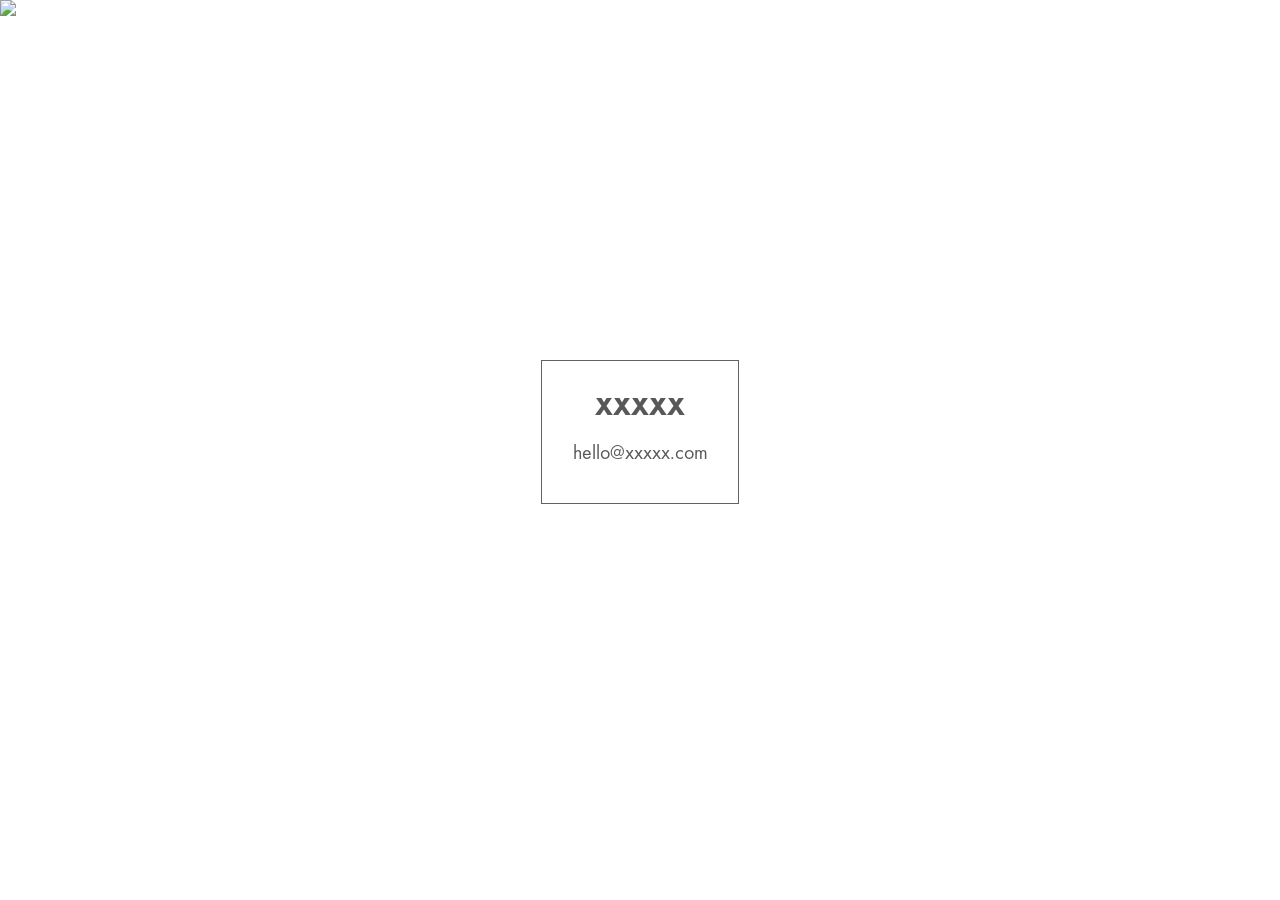
==== index.html @ 241d38e5 "Site updated: 2019-07-03 05:03:59" ====
<!DOCTYPE html><html><head><meta name="generator" content="Hexo 3.9.0"><meta charset="utf-8"><meta name="X-UA-Compatible" content="IE=edge"><meta name="viewport" content="width=device-width, initial-scale=1"><meta name="robots" content="noindex, nofollow"><link rel="icon" href="/favicon.ico"><title>...</title><meta name="description" content="A Blog Powered By Hexo"><script src="./assets/js/jquery-3.1.1.min.js"></script><script src="./assets/js/bootstrap.js"></script><link rel="stylesheet" href="./assets/css/style.css"><link rel="stylesheet" href="./assets/css/fonts.css"><link rel="stylesheet" href="./assets/css/bootstrap.css"><link rel="stylesheet" href="./assets/css/home.css"><link rel="stylesheet" href="./assets/css/vdonate.css"></head><body><header id="header"><div class="intro-logo" id="intrologo" style="background-position:center; background-repeat:no-repeat; background-image: url(); background-size: auto 100%;"><section class="awSlider"><div class="carousel slide carousel-fade" data-ride="carousel"><div class="carousel-inner"><div class="item active"><img id="carousel-img0" src="https://hellotblog.files.wordpress.com/2019/06/sample-bg-01-800.jpg"></div></div></div></section><div class="homelogo" id="homelogo" style="background: rgba(255,255,255,1);"><div class="homelogoback" style="border: 1px solid #404040;"><h1>XXXXX</h1><h3>hello@xxxxx.com</h3></div></div></div></header><script src="./assets/js/background.js"></script><script src="./assets/js/homelogo.js"></script><script src="./assets/js/awslider.js"></script></body></html>
---- assets/css/style.css ----
body {
  width: 100%;
}
body:before,
body:after {
  content: "";
  display: table;
}
body:after {
  clear: both;
}
html,
body,
div,
span,
applet,
object,
iframe,
h1,
h2,
h3,
h4,
h5,
h6,
p,
blockquote,
pre,
a,
abbr,
acronym,
address,
big,
cite,
code,
del,
dfn,
em,
img,
ins,
kbd,
q,
s,
samp,
small,
strike,
strong,
sub,
sup,
tt,
var,
dl,
dt,
dd,
ol,
ul,
li,
fieldset,
form,
label,
legend,
table,
caption,
tbody,
tfoot,
thead,
tr,
th,
td {
  margin: 0;
  padding: 0;
  border: 0;
  outline: 0;
  font-weight: inherit;
  font-style: inherit;
  font-family: inherit;
  font-size: 100%;
  vertical-align: baseline;
}
body {
  line-height: 1;
  color: #000;
  background: #fff;
}
ol,
ul {
  list-style: none;
}
table {
  border-collapse: separate;
  border-spacing: 0;
  vertical-align: middle;
}
caption,
th,
td {
  text-align: left;
  font-weight: normal;
  vertical-align: middle;
}
a img {
  border: none;
}
input,
button {
  margin: 0;
  padding: 0;
}
input::-moz-focus-inner,
button::-moz-focus-inner {
  border: 0;
  padding: 0;
}
@font-face {
  font-family: "微软雅黑";
  font-style: normal;
  font-weight: normal;
  src: url("fonts/fontawesome-webfont-v=.eot#4.0.3");
  src: url("fonts/fontawesome-webfont-.eot#iefix&v=#4.0.3") format("embedded-opentype"), url("fonts/fontawesome-webfont-v=.woff#4.0.3") format("woff"), url("fonts/fontawesome-webfont-v=.ttf#4.0.3") format("truetype"), url("fonts/fontawesome-webfont.svg#fontawesomeregular?v=#4.0.3") format("svg");
}
html,
body,
#container {
  height: 100%;
}
body {
  background: #fff;
  font: 14px Arial, "open sans", "Helvetica Neue", Helvetica Neue, Helvetica, Hiragino Sans GB, Microsoft Yahei, sans-serif;
  -webkit-text-size-adjust: 100%;
  text-rendering: optimizelegibility;
}
::selection {
  background: #414141;
  color: #fff;
}
.MathJax_Display {
  overflow: auto;
  padding: 1em 0;
}
.article-entry h2,
.article-entry h3,
.article-entry h4,
.article-entry h5,
.article-entry h6 {
  color: #414141;
}
#rocket {
  position: fixed;
  right: 50px;
  bottom: 60px;
  display: block;
  visibility: hidden;
  width: 26px;
  height: 48px;
  background: url("images/rocket.png") no-repeat 50% 0;
  opacity: 0;
  -webkit-transition: visibility 0.6s cubic-bezier(0.6, 0.04, 0.98, 0.335), opacity 0.6s cubic-bezier(0.6, 0.04, 0.98, 0.335), -webkit-transform 0.6s cubic-bezier(0.6, 0.04, 0.98, 0.335);
  -moz-transition: visibility 0.6s cubic-bezier(0.6, 0.04, 0.98, 0.335), opacity 0.6s cubic-bezier(0.6, 0.04, 0.98, 0.335), -moz-transform 0.6s cubic-bezier(0.6, 0.04, 0.98, 0.335);
  -webkit-transition: visibility 0.6s cubic-bezier(0.6, 0.04, 0.98, 0.335), opacity 0.6s cubic-bezier(0.6, 0.04, 0.98, 0.335), -webkit-transform 0.6s cubic-bezier(0.6, 0.04, 0.98, 0.335);
  -moz-transition: visibility 0.6s cubic-bezier(0.6, 0.04, 0.98, 0.335), opacity 0.6s cubic-bezier(0.6, 0.04, 0.98, 0.335), -moz-transform 0.6s cubic-bezier(0.6, 0.04, 0.98, 0.335);
  -ms-transition: visibility 0.6s cubic-bezier(0.6, 0.04, 0.98, 0.335), opacity 0.6s cubic-bezier(0.6, 0.04, 0.98, 0.335), -ms-transform 0.6s cubic-bezier(0.6, 0.04, 0.98, 0.335);
  transition: visibility 0.6s cubic-bezier(0.6, 0.04, 0.98, 0.335), opacity 0.6s cubic-bezier(0.6, 0.04, 0.98, 0.335), transform 0.6s cubic-bezier(0.6, 0.04, 0.98, 0.335);
}
@media screen and (max-width: 479px) {
  #rocket {
    right: 12px;
    bottom: 20px;
  }
}
@media screen and (min-width: 480px) and (max-width: 767px) {
  #rocket {
    right: 12px;
    bottom: 20px;
  }
}
#rocket #rocket i {
  display: block;
  margin-top: 48px;
  height: 14px;
  background: url("images/rocket.png") no-repeat 50% -48px;
  opacity: 0.5;
  -webkit-transition: -webkit-transform 0.2s;
  -moz-transition: -moz-transform 0.2s;
  -webkit-transition: -webkit-transform 0.2s;
  -moz-transition: -moz-transform 0.2s;
  -ms-transition: -ms-transform 0.2s;
  transition: transform 0.2s;
  -webkit-transform-origin: 50% 0;
  -moz-transform-origin: 50% 0;
  -webkit-transform-origin: 50% 0;
  -moz-transform-origin: 50% 0;
  -ms-transform-origin: 50% 0;
  transform-origin: 50% 0;
}
#rocket:hover {
  background-position: 50% -62px;
}
#rocket:hover i {
  background-position: 50% 100%;
  -webkit-animation: flaming 0.7s infinite;
  -moz-animation: flaming 0.7s infinite;
  -webkit-animation: flaming 0.7s infinite;
  -moz-animation: flaming 0.7s infinite;
  -ms-animation: flaming 0.7s infinite;
  animation: flaming 0.7s infinite;
}
#rocket.show {
  visibility: visible;
  opacity: 1;
}
#rocket.launch {
  background-position: 50% -62px;
  opacity: 0;
  -webkit-transform: translateY(-500px);
  -moz-transform: translateY(-500px);
  -ms-transform: translateY(-500px);
  -webkit-transform: translateY(-500px);
  -moz-transform: translateY(-500px);
  -ms-transform: translateY(-500px);
  transform: translateY(-500px);
  pointer-events: none;
}
#rocket.launch i {
  background-position: 50% 100%;
  -webkit-transform: scale(1.4, 3.2);
  -moz-transform: scale(1.4, 3.2);
  -webkit-transform: scale(1.4, 3.2);
  -moz-transform: scale(1.4, 3.2);
  -ms-transform: scale(1.4, 3.2);
  transform: scale(1.4, 3.2);
}
#menu-switch {
  display: block;
  position: fixed;
  right: 49px;
  bottom: 20px;
  padding: 0.2em 0 0.2em 0.2em;
  border: 1px solid #ddd;
  border-radius: 3px;
  color: #999;
  opacity: 0.6;
}
@media screen and (max-width: 479px) {
  #menu-switch {
    display: none;
  }
}
@media screen and (min-width: 480px) and (max-width: 767px) {
  #menu-switch {
    display: none;
  }
}
#menu-switch:hover {
  background: #f3f3f3;
  opacity: 1;
}
.toc-hide {
  visibility: hidden !important;
  opacity: 0 !important;
}
.outer {
  max-width: 1040px;
  margin: 0 auto;
  padding: 0 20px;
}
.outer:before,
.outer:after {
  content: "";
  display: table;
}
.outer:after {
  clear: both;
}
.inner {
  display: inline;
  float: left;
  width: 98.0392156862745%;
  margin: 0 0.980392156862745%;
}
.left,
.alignleft {
  float: left;
}
.right,
.alignright {
  float: right;
}
.clear {
  clear: both;
}
#container {
  position: relative;
}
.mobile-nav-on {
  overflow: hidden;
}
#wrap {
  width: 100%;
  top: 0;
  left: 0;
  -webkit-transition: 0.2s ease-out;
  -moz-transition: 0.2s ease-out;
  -ms-transition: 0.2s ease-out;
  transition: 0.2s ease-out;
  z-index: 1;
  background: #fff;
}
.mobile-nav-on #wrap {
  left: 280px;
}
@media screen and (min-width: 768px) {
  #main {
    display: inline;
    float: left;
    width: 73.0392156862745%;
    margin: 0 0.980392156862745%;
  }
}
.article-date,
.article-category-link,
.article-views,
.article-edit,
.archive-year,
.archive-tag,
.archive-category,
.widget-title {
  text-decoration: none;
  text-transform: uppercase;
  letter-spacing: 2px;
  color: #999;
  margin-bottom: 1em;
  margin-left: 5px;
  line-height: 1em;
  font-weight: bold;
}
.article-inner {
  background: #fff;
  border: 1px solid #eef1f8;
  border-radius: 3px;
}
.article-inner-night {
  background: #1d1e1f;
}
.article-entry h1,
.widget h1 {
  font-size: 25px;
}
.article-entry h2,
.widget h2 {
  font-size: 23px;
}
.article-entry h3,
.widget h3 {
  font-size: 20px;
}
.article-entry h4,
.widget h4 {
  font-size: 17px;
}
.article-entry h5,
.widget h5 {
  font-size: 1em;
}
.article-entry h6,
.widget h6 {
  font-size: 1em;
  color: #999;
}
@media screen and (max-width: 479px) {
  .article-entry h1,
  .widget h1 {
    font-size: 22px;
  }
  .article-entry h2,
  .widget h2 {
    font-size: 20px;
  }
  .article-entry h3,
  .widget h3 {
    font-size: 18px;
  }
  .article-entry h4,
  .widget h4 {
    font-size: 16px;
  }
  .article-entry h5,
  .widget h5 {
    font-size: 1em;
  }
  .article-entry h6,
  .widget h6 {
    font-size: 1em;
  }
}
.article-entry hr,
.widget hr {
  border: 1px dashed #eef1f8;
}
.article-entry strong,
.widget strong {
  font-weight: bold;
}
.article-entry em,
.widget em,
.article-entry cite,
.widget cite {
  font-style: italic;
}
.article-entry sup,
.widget sup,
.article-entry sub,
.widget sub {
  font-size: 0.75em;
  line-height: 0;
  position: relative;
  vertical-align: baseline;
}
.article-entry sup,
.widget sup {
  top: -0.5em;
}
.article-entry sub,
.widget sub {
  bottom: -0.2em;
}
.article-entry small,
.widget small {
  font-size: 0.85em;
}
.article-entry acronym,
.widget acronym,
.article-entry abbr,
.widget abbr {
  border-bottom: 1px dotted;
}
.article-entry ul,
.widget ul,
.article-entry ol,
.widget ol,
.article-entry dl,
.widget dl {
  margin: 0 20px;
  line-height: 1.6em;
}
.article-entry ul ul,
.widget ul ul,
.article-entry ol ul,
.widget ol ul,
.article-entry ul ol,
.widget ul ol,
.article-entry ol ol,
.widget ol ol {
  margin-top: 0;
  margin-bottom: 0;
}
.article-entry ul,
.widget ul {
  list-style: circle;
}
.article-entry ol,
.widget ol {
  list-style: decimal;
}
.article-entry dt,
.widget dt {
  font-weight: bold;
}
.navigater-list>a:hover {
  color: #414141;
  border-bottom: 5px solid #414141;
  text-decoration: none;
}
.hr {
  background: #414141;
}
.carousel-fade .carousel-inner .item {
  max-width: 100%;
  max-height: 100%;
  overflow: hidden;
  left: 0;
  opacity: 0;
  -webkit-transition-property: all;
  -moz-transition-property: all;
  -ms-transition-property: all;
  transition-property: all;
  -webkit-transition-duration: 0.6s;
  -moz-transition-duration: 0.6s;
  -ms-transition-duration: 0.6s;
  transition-duration: 0.6s;
  -webkit-transition-timing-function: ease-in;
  -moz-transition-timing-function: ease-in;
  -ms-transition-timing-function: ease-in;
  transition-timing-function: ease-in;
}
.carousel-fade .carousel-inner .item > img {
  left: 0;
  position: relative;
  max-width: 1000000000%;
}
.carousel-fade .carousel-inner .active {
  left: 0;
  opacity: 1;
  -webkit-transition-property: all;
  -moz-transition-property: all;
  -ms-transition-property: all;
  transition-property: all;
  -webkit-transition-duration: 0.6s;
  -moz-transition-duration: 0.6s;
  -ms-transition-duration: 0.6s;
  transition-duration: 0.6s;
  -webkit-transition-timing-function: ease-out;
  -moz-transition-timing-function: ease-out;
  -ms-transition-timing-function: ease-out;
  transition-timing-function: ease-out;
}
.carousel-fade .carousel-inner .active.left,
.carousel-fade .carousel-inner .active.right {
  left: 0;
  opacity: 1;
}
.carousel-fade .carousel-inner .next.left,
.carousel-fade .carousel-inner .prev.right {
  left: 0;
  opacity: 1;
}
.carousel {
  position: absolute;
  max-width: 100%;
  max-height: 100%;
  overflow: hidden;
}
.carousel-inner {
  max-width: 100%;
  max-height: 100%;
  overflow: hidden;
}
.glyphicon-chevron-left:before {
  content: "" !important;
}
.glyphicon-chevron-right:before {
  content: "" !important;
}
@media all and (transform-3d), (-webkit-transform-3d) {
  .carousel-fade .carousel-inner > .item.next,
  .carousel-fade .carousel-inner > .item.active.right {
    left: 0;
    opacity: 0;
    -webkit-transform: translate3d(0, 0, 0);
    -webkit-transform: translate3d(0, 0, 0);
    -moz-transform: translate3d(0, 0, 0);
    -ms-transform: translate3d(0, 0, 0);
    transform: translate3d(0, 0, 0);
  }
  .carousel-fade .carousel-inner > .item.prev,
  .carousel-fade .carousel-inner > .item.active.left {
    left: 0;
    opacity: 0;
    -webkit-transform: translate3d(0, 0, 0);
    -webkit-transform: translate3d(0, 0, 0);
    -moz-transform: translate3d(0, 0, 0);
    -ms-transform: translate3d(0, 0, 0);
    transform: translate3d(0, 0, 0);
  }
  .carousel-fade .carousel-inner > .item.next.left,
  .carousel-fade .carousel-inner > .item.prev.right,
  .carousel-fade .carousel-inner > .item.active {
    left: 0;
    opacity: 1;
    -webkit-transform: translate3d(0, 0, 0);
    -webkit-transform: translate3d(0, 0, 0);
    -moz-transform: translate3d(0, 0, 0);
    -ms-transform: translate3d(0, 0, 0);
    transform: translate3d(0, 0, 0);
  }
}
.navbar-nav>li>a:hover,
.navbar-nav>li>a:focus {
  border-bottom: 5px solid #414141;
  color: #414141 !important;
}
.navbar-inner {
  min-height: 90px;
  -webkit-box-shadow: 0 0 5px rgba(0,0,0,0.1);
  box-shadow: 0 0 5px rgba(0,0,0,0.1);
  border-top: 2px solid #414141;
}
.brand {
  float: left;
  display: block;
  position: absolute;
  z-index: 1500;
  font-size: 20px;
  font-weight: 200;
  color: #555;
  border-style: solid;
  border-color: rgba(24,24,21,0.07);
  border-width: 0 8px 8px 8px;
}
@media screen and (max-width: 479px) {
  .brand {
    display: inline;
    margin-left: -31px;
    left: 50%;
  }
}
.brand p {
  margin: 0;
  padding: 0 20px 0 20px;
  color: #1d1d1b;
  height: 88px;
  line-height: 86px;
  text-transform: capitalize;
  font-family: "华文中宋", serif;
  font-weight: bold;
  font-size: 27px;
  letter-spacing: 0.2px;
}
.brand p:first-letter {
  font-size: 160%;
  background: #000;
  color: #fff;
  padding: 0 0.2em 0 0.2em;
  margin: 0 3px 0 0;
}
#search-form-wrap {
  height: 50px;
}
#search-form-wrap .search-form {
  position: relative;
  height: 100%;
}
#search-form-wrap .search-form .search-form-input {
  padding: 0 30px 0 15px;
  height: 100% !important;
}
#search-form-wrap .search-form .search-form-input::-webkit-search-results-decoration,
#search-form-wrap .search-form .search-form-input::-webkit-search-cancel-button {
  -webkit-appearance: none;
}
#search-form-wrap .search-form .search-form-submit {
  top: 50%;
  right: 10px;
  border: none;
  background: none;
  cursor: pointer;
  margin-top: -12px;
  position: absolute;
  font-family: 'FontAwesome';
}
#search-form-wrap .search-form .search-form-submit:before {
  color: #555;
  content: '\f002';
}
@media screen and (max-width: 479px) {
  #search-form-wrap .search-form .search-form-submit:before {
    color: #fff;
  }
}
#search-form-wrap .search-form .search-form-submit:hover,
#search-form-wrap .search-form .search-form-submit:focus {
  color: #414141;
}
.search-form-input,
.search-form-input.ins-search-input,
.search-form-input.st-ui-search-input,
.search-form-input.st-default-search-input {
  -webkit-appearance: textarea;
  -webkit-appearance: textarea;
  -moz-appearance: textarea;
  appearance: textarea;
  padding: 0;
  width: 45px;
  -webkit-box-shadow: none;
  box-shadow: none;
  color: #444;
  -webkit-transition: 0.2s ease;
  -moz-transition: 0.2s ease;
  -ms-transition: 0.2s ease;
  transition: 0.2s ease;
  -webkit-box-sizing: border-box;
  -moz-box-sizing: border-box;
  box-sizing: border-box;
  height: auto !important;
  line-height: 1.6em;
  outline: none !important;
  background: none !important;
  font: 14px -apple-system, "Arial", BlinkMacSystemFont, "Segoe UI", "Roboto", "Oxygen", "Ubuntu", "Cantarell", "Fira Sans", "Droid Sans", "Helvetica Neue", sans-serif;
  border: 0px;
}
.search-form-input:focus,
.search-form-input.ins-search-input:focus,
.search-form-input.st-ui-search-input:focus,
.search-form-input.st-default-search-input:focus {
  border-color: #0e83cd !important;
}
.search-form-input::-webkit-search-results-decoration,
.search-form-input.ins-search-input::-webkit-search-results-decoration,
.search-form-input.st-ui-search-input::-webkit-search-results-decoration,
.search-form-input.st-default-search-input::-webkit-search-results-decoration,
.search-form-input::-webkit-search-cancel-button,
.search-form-input.ins-search-input::-webkit-search-cancel-button,
.search-form-input.st-ui-search-input::-webkit-search-cancel-button,
.search-form-input.st-default-search-input::-webkit-search-cancel-button {
  -webkit-appearance: none;
}
.article {
  color: #555;
  margin: 50px 0;
  -webkit-transition: width 0.1s;
  -moz-transition: width 0.1s;
  -ms-transition: width 0.1s;
  transition: width 0.1s;
  -moz-transition: width 0.1s;
/* Firefox 4 */
  -webkit-transition: width 0.1s;
/* Safari and Chrome */
  -o-transition: width 0.1s;
/* Opera */
  -webkit-transition-timing-function: ease-out;
  -moz-transition-timing-function: ease-out;
  -ms-transition-timing-function: ease-out;
  transition-timing-function: ease-out;
  -moz-transition-timing-function: ease-out; /* Firefox 4 */
  -webkit-transition-timing-function: ease-out; /* Safari 和 Chrome */
  -o-transition-timing-function: ease-out; /* Opera */
}
@media screen and (max-width: 479px) {
  .article {
    width: 100% !important;
  }
}
@media screen and (min-width: 480px) and (max-width: 767px) {
  .article {
    width: 100% !important;
  }
}
.article-inner {
  overflow: hidden;
  border: 0px solid #eef1f8;
}
.article-inner-night {
  overflow: hidden;
  border: 0px solid #eef1f8;
}
.article-inner h1,
.article-inner h2,
.article-inner h3,
.article-inner h4,
.article-inner h5,
.article-inner h6,
.article-inner .h1,
.article-inner .h2,
.article-inner .h3,
.article-inner .h4,
.article-inner .h5,
.article-inner .h6 {
  font-family: Arial, "Hiragino Sans GB", "Microsoft YaHei Light", "微软雅黑", SimSun, "宋体", Helvetica, Tahoma, "Arial sans-serif";
}
.article-meta {
  text-align: center;
  font-size: 0.9em;
  margin: 1.5em 0 0em 0;
}
.article-meta:before,
.article-meta:after {
  content: "";
  display: table;
}
.article-meta:after {
  clear: both;
}
@media screen and (max-width: 479px) {
  .article-meta {
    font-size: 12px;
  }
}
.article-date {
  text-align: center;
  font-weight: normal;
}
.article-date:before {
  font-family: "FontAwesome";
  content: "\f073";
}
@media screen and (max-width: 479px) {
  .article-date:before {
    display: none;
  }
}
.article-date:hover {
  color: #414141;
}
.article-category {
  text-align: center;
  line-height: 1em;
  color: #ccc;
  margin-left: 8px;
}
.article-category:before {
  content: "\2022";
}
.article-category-link {
  margin: 0 12px 1em;
  font-weight: normal;
}
@media screen and (max-width: 479px) {
  .article-category-link {
    margin: 0 0.5em 1em;
  }
}
.article-category-link:before {
  font-family: "FontAwesome";
  content: "\f07c";
  padding-right: 0.3em;
}
@media screen and (max-width: 479px) {
  .article-category-link:before {
    display: none;
  }
}
.article-category-link:hover {
  color: #414141;
}
.article-views {
  text-align: center;
  font-weight: normal;
}
.article-views:before {
  font-family: "FontAwesome";
  content: "\f06e";
}
@media screen and (max-width: 479px) {
  .article-views:before {
    display: none;
  }
}
.article-views:hover {
  color: #414141;
}
.article-edit {
  text-align: center;
  font-weight: normal;
}
.article-edit:before {
  font-family: "FontAwesome";
  content: "\f044";
}
@media screen and (max-width: 479px) {
  .article-edit:before {
    display: none;
  }
}
.article-edit:hover {
  color: #414141;
}
.article-date,
.article-category-link,
.article-views,
.article-edit,
.archive-year,
.archive-tag,
.archive-category,
.widget-title {
  text-transform: inherit;
  letter-spacing: 1px;
  color: #999;
}
@media screen and (max-width: 479px) {
  .article-date,
  .article-category-link,
  .article-views,
  .article-edit,
  .archive-year,
  .archive-tag,
  .archive-category,
  .widget-title {
    letter-spacing: 0.5px;
  }
}
.article-header {
  text-align: center;
}
.article-header h1 {
  font-size: 25px;
  font-weight: bold;
  font-family: Arial, "Hiragino Sans GB", "Microsoft YaHei Light", "微软雅黑", SimSun, "宋体", Helvetica, Tahoma, "Arial sans-serif";
}
@media screen and (max-width: 479px) {
  .article-header h1 {
    font-weight: normal;
  }
}
.article-header .thumb {
  font-size: 23px;
  margin-top: 20px;
  margin-bottom: 20px;
}
@media screen and (max-width: 479px) {
  .article-header .thumb {
    color: #333;
    font-size: 20px;
    margin-top: 0px;
    margin-bottom: 15px;
  }
}
.article-title {
  text-decoration: none;
  font-weight: bold;
  color: #333;
  line-height: 1em;
  -webkit-transition: color 0.2s;
  -moz-transition: color 0.2s;
  -ms-transition: color 0.2s;
  transition: color 0.2s;
}
a.article-title:hover {
  color: #414141;
  text-decoration: none;
}
.article-entry {
  color: #444;
  margin: 0 20px;
}
.article-entry:before,
.article-entry:after {
  content: "";
  display: table;
}
.article-entry:after {
  clear: both;
}
@media screen and (max-width: 479px) {
  .article-entry {
    margin: 0;
  }
}
.article-entry p,
.article-entry table {
  line-height: 1.6em;
  margin: 1.6em 0;
}
.article-entry h1,
.article-entry h2,
.article-entry h3,
.article-entry h4,
.article-entry h5,
.article-entry h6 {
  font-weight: bold;
}
.article-entry h1,
.article-entry h2,
.article-entry h3,
.article-entry h4,
.article-entry h5,
.article-entry h6 {
  line-height: 1em;
  margin: 0;
  padding: 1em 0 0;
}
.article-entry a {
  color: #0e83cd;
  text-decoration: none;
}
.article-entry a:hover {
  color: #414141;
  text-decoration: none;
}
.article-entry ul,
.article-entry ol,
.article-entry dl {
  margin-top: 1.6em;
  margin-bottom: 1.6em;
}
.article-entry img,
.article-entry video {
  max-width: 100%;
  height: auto;
  display: block;
  margin: auto;
}
.article-entry iframe {
  border: none;
}
.article-entry table {
  width: 100%;
  border-collapse: collapse;
  border-spacing: 0;
}
.article-entry th {
  font-weight: bold;
  border-bottom: 3px solid #eef1f8;
  padding-bottom: 0.5em;
}
.article-entry td {
  border-bottom: 1px solid #eef1f8;
  padding: 10px 0;
}
.article-entry blockquote {
  padding: 0.1px 20px;
  font-family: Arial, "open sans", "Helvetica Neue", Helvetica Neue, Helvetica, Hiragino Sans GB, Microsoft Yahei, sans-serif;
  font-size: 1.1em;
  color: rgba(44,44,44,0.6);
  margin: 1.4em 0px;
  border-left: 2px solid #414141;
  background: rgba(208,211,248,0.15);
}
.article-entry blockquote p {
  font-size: 14px;
  margin: 15px 0;
}
.article-entry blockquote footer {
  font-size: 14px;
  margin: 1.6em 0;
  font-family: -apple-system, "Arial", BlinkMacSystemFont, "Segoe UI", "Roboto", "Oxygen", "Ubuntu", "Cantarell", "Fira Sans", "Droid Sans", "Helvetica Neue", sans-serif;
}
.article-entry blockquote footer cite:before {
  content: "—";
  padding: 0 0.5em;
}
.article-entry .pullquote {
  background: transparent;
  border-left: 0px;
  padding: 10px 25px;
  margin: 18px 0;
  font-style: italic;
  text-align: left;
  width: 45%;
  margin: 0;
}
@media screen and (max-width: 479px) {
  .article-entry .pullquote {
    width: 100%;
  }
}
.article-entry .pullquote p {
  font-family: Georgia, Microsoft JhengHei, "sans serif";
  font-size: 1.2em;
}
.article-entry .pullquote:before {
  float: left;
  font-family: "FontAwesome";
  content: "\f10d";
  margin-left: -0.5em;
}
.article-entry .pullquote:after {
  float: right;
  font-family: "FontAwesome";
  content: "\f10e";
  margin-right: -0.5em;
  margin-top: -1em;
}
.article-entry .pullquote.left {
  margin-left: 0.5em;
  margin-right: 1em;
}
.article-entry .pullquote.right {
  margin-right: 0.5em;
  margin-left: 1em;
}
.article-entry .caption {
  color: #999;
  display: block;
  font-size: 0.8em;
  margin-top: 0.5em;
  position: relative;
  text-align: center;
}
.article-entry .video-container {
  position: relative;
  padding-top: 56.25%;
  height: 0;
  overflow: hidden;
}
.article-entry .video-container iframe,
.article-entry .video-container object,
.article-entry .video-container embed {
  position: absolute;
  top: 0;
  left: 0;
  width: 100%;
  height: 100%;
  margin-top: 0;
}
.article-excerpt-content {
  margin: 1.6em 0;
  line-height: 2em !important;
}
.article-more-link a {
  display: inline-block;
  font-size: 0.9em;
  line-height: 1em;
  padding: 8px 15px;
  border-radius: 15px;
  background: #f9fbfd;
  border: 1px solid #eef1f8;
  color: #414141;
  text-decoration: none;
  -webkit-transition: all 0.2s ease-in-out;
  -webkit-transition: all 0.2s ease-in-out;
  -moz-transition: all 0.2s ease-in-out;
  -ms-transition: all 0.2s ease-in-out;
  transition: all 0.2s ease-in-out;
}
.article-more-link a:hover {
  background: #414141;
  color: #fff;
  text-decoration: none;
}
.article-footer {
  font-size: 0.85em;
  line-height: 1.6em;
  border-top: 1px solid rgba(208,211,248,0.25);
  padding-top: 1.6em;
  margin: 0 20px 20px;
}
.article-footer:before,
.article-footer:after {
  content: "";
  display: table;
}
.article-footer:after {
  clear: both;
}
@media screen and (max-width: 479px) {
  .article-footer {
    margin: 0 0;
  }
}
.article-footer a {
  color: #999;
  text-decoration: none;
}
.article-footer a:hover {
  color: #444;
}
.article-tag-list-item {
  float: left;
  margin-right: 10px;
}
.article-tag-list-link:before {
  font-family: "FontAwesome";
  content: "\f0c6";
  padding-right: 0.3em;
}
.article-comment-link {
  float: right;
}
.article-comment-link:before {
  content: "\f075";
  font-family: FontAwesome;
  padding-right: 8px;
}
.article-share-link {
  cursor: pointer;
  float: right;
  margin-left: 20px;
}
.article-share-link:before {
  content: "\f064";
  font-family: FontAwesome;
  padding-right: 6px;
}
#article-nav {
  position: relative;
}
#article-nav:before,
#article-nav:after {
  content: "";
  display: table;
}
#article-nav:after {
  clear: both;
}
@media screen and (min-width: 768px) {
  #article-nav {
    margin: 50px 0;
  }
  #article-nav:before {
    width: 8px;
    height: 8px;
    position: absolute;
    top: 50%;
    left: 50%;
    margin-top: -4px;
    margin-left: -4px;
    content: "";
    border-radius: 50%;
    background: #eef1f8;
    -webkit-box-shadow: 0 1px 2px #fff;
    box-shadow: 0 1px 2px #fff;
  }
}
.article-nav-link-wrap {
  text-decoration: none;
  color: #999;
  -webkit-box-sizing: border-box;
  -moz-box-sizing: border-box;
  box-sizing: border-box;
  margin-top: 50px;
  text-align: center;
  display: block;
}
.article-nav-link-wrap:hover {
  color: #444;
}
@media screen and (min-width: 768px) {
  .article-nav-link-wrap {
    width: 50%;
    margin-top: 0;
  }
}
@media screen and (min-width: 768px) {
  #article-nav-newer {
    float: left;
    text-align: right;
    padding-right: 20px;
  }
}
@media screen and (min-width: 768px) {
  #article-nav-older {
    float: right;
    text-align: left;
    padding-left: 20px;
  }
}
.article-nav-caption {
  text-transform: uppercase;
  letter-spacing: 2px;
  color: #eef1f8;
  line-height: 1em;
  font-weight: bold;
}
#article-nav-newer .article-nav-caption {
  margin-right: -2px;
}
.article-nav-title {
  font-size: 0.85em;
  line-height: 1.6em;
  margin-top: 0.5em;
}
.article-share-box {
  position: absolute;
  display: none;
  background: #fff;
  -webkit-box-shadow: 1px 2px 10px rgba(0,0,0,0.2);
  box-shadow: 1px 2px 10px rgba(0,0,0,0.2);
  border-radius: 3px;
  margin-left: -145px;
  overflow: hidden;
  z-index: 1;
}
.article-share-box.on {
  display: block;
}
.article-share-input {
  width: 100%;
  background: none;
  -webkit-box-sizing: border-box;
  -moz-box-sizing: border-box;
  box-sizing: border-box;
  font: 14px -apple-system, "Arial", BlinkMacSystemFont, "Segoe UI", "Roboto", "Oxygen", "Ubuntu", "Cantarell", "Fira Sans", "Droid Sans", "Helvetica Neue", sans-serif;
  padding: 0 15px;
  color: #444;
  outline: none;
  border: 1px solid #eef1f8;
  border-radius: 3px 3px 0 0;
  height: 36px;
  line-height: 36px;
}
.article-share-links {
  background: #fff;
}
.article-share-links:before,
.article-share-links:after {
  content: "";
  display: table;
}
.article-share-links:after {
  clear: both;
}
.article-share-twitter,
.article-share-facebook,
.article-share-pinterest,
.article-share-google {
  width: 50px;
  height: 36px;
  display: block;
  float: left;
  position: relative;
  color: #999;
}
.article-share-twitter:before,
.article-share-facebook:before,
.article-share-pinterest:before,
.article-share-google:before {
  font-size: 20px;
  font-family: FontAwesome;
  width: 20px;
  height: 20px;
  position: absolute;
  top: 50%;
  left: 50%;
  margin-top: -10px;
  margin-left: -10px;
  text-align: center;
}
.article-share-twitter:hover,
.article-share-facebook:hover,
.article-share-pinterest:hover,
.article-share-google:hover {
  color: #fff;
}
.article-share-twitter:before {
  content: "\f099";
}
.article-share-twitter:hover {
  background: color-twitter;
}
.article-share-facebook:before {
  content: "\f09a";
}
.article-share-facebook:hover {
  background: color-facebook;
}
.article-share-pinterest:before {
  content: "\f0d2";
}
.article-share-pinterest:hover {
  background: color-pinterest;
}
.article-share-google:before {
  content: "\f0d5";
}
.article-share-google:hover {
  background: color-google;
}
.article-gallery {
  background: transparent;
  position: relative;
}
.article-gallery-photos {
  position: relative;
  overflow: hidden;
  margin: 20px;
}
@media screen and (max-width: 479px) {
  .article-gallery-photos {
    margin: 20px 0;
  }
}
.article-gallery-img {
  display: none;
  max-width: 100%;
}
.article-gallery-img:first-child {
  display: block;
}
.article-gallery-img.loaded {
  position: absolute;
  display: block;
}
.article-gallery-img img {
  display: block;
  max-width: 100%;
  margin: 0 auto;
}
@media screen and (min-width: 768px) {
  #toc-sidebar {
    display: inline;
    float: left;
    width: 23.03921568627451%;
    margin: 0 0.980392156862745%;
    -webkit-transition: all 0.2s;
    -moz-transition: all 0.2s;
    -ms-transition: all 0.2s;
    transition: all 0.2s;
    -moz-transition: all 0.2s;
    -webkit-transition: all 0.2s;
    -o-transition: all 0.2s;
    -webkit-transition-timing-function: linear;
    -moz-transition-timing-function: linear;
    -ms-transition-timing-function: linear;
    transition-timing-function: linear;
    -moz-transition-timing-function: linear;
    -webkit-transition-timing-function: linear;
    -o-transition-timing-function: linear;
    visibility: visible;
    opacity: 1;
  }
}
@media screen and (max-width: 479px) {
  #toc-sidebar {
    display: none;
  }
}
.toc-article {
  position: absolute;
  border-left: rgba(88,88,88,0.1) 1px solid;
  margin: 50px 0;
  padding: 1em 1em 0 1em;
}
.toc-title {
  font-size: 120%;
}
#toc {
  width: inherit;
  line-height: 1em;
  font-size: 0.9em;
  float: left;
  overflow-x: hidden;
  overflow-y: auto;
}
@media screen and (max-width: 479px) {
  #toc {
    display: none;
  }
}
@media screen and (min-width: 480px) and (max-width: 767px) {
  #toc {
    display: none;
  }
}
.toc-fixed {
  position: fixed;
  top: 30px;
  margin-top: 0;
  max-height: auto;
  overflow: hidden;
  z-index: 1;
}
.nav {
  max-height: -webkit-fill-available;
  padding: 0;
  margin: 1em;
  line-height: 1.8em;
}
.nav li a:hover,
.nav list-style-type none a:hover {
  background-color: transparent !important;
}
.nav .active > a {
  color: #414141;
}
.nav-link {
  font-family: 'HanHei SC', 'PingFang SC', 'Helvetica Neue', 'Helvetica', 'Microsoft Yahei Light', 'STHeitiSC-Light', 'Arial', sans-serif;
  color: #777;
  padding: 1px !important;
}
.nav-link:hover {
  color: #414141;
}
.nav-child {
  margin-left: 1em;
}
.post-copyright {
  margin: 2em 0 0;
  padding: 0.5em 1em;
  border-left: 3px solid #ff1700;
  background-color: #f9f9f9;
  list-style: none;
}
.post-copyright li {
  line-height: 30px;
}
#comments {
  padding: 20px;
  margin: 50px 0;
}
#comments a {
  color: #0e83cd;
}
.archives-wrap {
  margin: 50px 0;
}
.archives {
  margin-left: 2em;
}
.archives:before,
.archives:after {
  content: "";
  display: table;
}
.archives:after {
  clear: both;
}
@media screen and (max-width: 479px) {
  .archives {
    margin-left: 0.5em;
  }
}
.archive-year-wrap {
  margin-bottom: 1em;
}
.archive-year-wrap h1 {
  font-size: 1.3em;
}
.archive-year {
  color: #414141;
}
.archive-year:hover {
  color: #414141;
}
.archive-year:before {
  font-family: "FontAwesome";
  content: "\f273";
  margin-right: 0.2em;
}
.archives-tags-wrap {
  margin: 50px 0;
}
.archives-tags-wrap blockquote {
  padding: 1em;
  margin: 4em 0 0 0;
  font-size: 1.2em;
  font-weight: bold;
  color: #33363b;
  text-align: center;
  border-left: 0px solid #414141;
  background: rgba(208,211,248,0.15);
}
.archives-tags-wrap blockquote a {
  color: #33363b;
  margin: 0.2em;
}
.archives-tags-wrap blockquote a:hover {
  color: #414141;
}
.archive-tag {
  text-transform: none;
  color: #414141;
}
.archive-tag:hover {
  color: #414141;
}
.archive-tag:before {
  font-family: "FontAwesome";
  content: "\f02c";
  margin-right: 0.2em;
}
.archives-category-wrap {
  margin: 50px 0;
}
.archives-category-wrap blockquote {
  padding: 1em;
  font-size: 1.1em;
  font-weight: bold;
  line-height: 1.7em;
  color: #414141;
  text-align: left;
  border-left: 0px solid #414141;
  background: rgba(208,211,248,0.15);
}
.archives-category-wrap blockquote a {
  color: #33363b;
  margin: 0.2em;
}
.archives-category-wrap blockquote a:hover {
  color: #414141;
}
.archives-category-wrap blockquote a:before {
  font-family: "FontAwesome";
  content: "\f0da";
  margin-right: 0.5em;
}
.archive-category {
  text-transform: none;
  color: #414141;
}
.archive-category:before {
  font-family: "FontAwesome";
  content: "\f07c";
  margin-right: 0.3em;
}
.archives {
  -webkit-column-gap: 10px;
  -moz-column-gap: 10px;
  column-gap: 10px;
}
@media screen and (min-width: 480px) and (max-width: 767px) {
  .archives {
    -webkit-column-count: 1;
    -moz-column-count: 1;
    column-count: 1;
  }
}
@media screen and (min-width: 768px) {
  .archives {
    -webkit-column-count: 1;
    -moz-column-count: 1;
    column-count: 1;
  }
}
.archive-article {
  -webkit-column-break-inside: avoid;
  page-break-inside: avoid;
  overflow: hidden;
  break-inside: avoid-column;
}
@media screen and (max-width: 479px) {
  .archive-article-header {
    display: grid;
  }
}
@media screen and (max-width: 479px) {
  .archive-article-header h1 {
    font-size: 14px;
  }
}
.archive-article-inner {
  padding: 0px;
  margin-bottom: 0px;
}
.archive-article-title {
  text-decoration: none;
  color: #444;
  -webkit-transition: color 0.2s;
  -moz-transition: color 0.2s;
  -ms-transition: color 0.2s;
  transition: color 0.2s;
  line-height: 1.6em;
  border-left: 1px solid #414141;
  padding-left: 15px;
}
@media screen and (max-width: 479px) {
  .archive-article-title {
    padding-left: 8px;
  }
}
.archive-article-title:hover {
  color: #414141;
}
.archive-article-footer {
  margin-top: 1em;
}
.archive-article-date {
  min-width: 85px;
  float: left;
  color: #c7c7c7;
  text-decoration: none;
  line-height: 1.6em;
  margin-right: 15px;
  display: block;
  font-size: 1.1em;
  font-family: "futura-pt", Helvetica, Arial, "Hiragino Sans GB", "Hiragino Sans GB W3", Microsoft JhengHei, WenQuanYi Micro Hei, "Microsoft YaHei", sans-serif;
}
.archive-article-date:hover {
  color: #414141;
}
#page-nav {
  margin: 50px auto;
  background: #fff;
  border: 1px solid #eef1f8;
  border-radius: 3px;
  text-align: center;
  color: #999;
}
#page-nav:before,
#page-nav:after {
  content: "";
  display: table;
}
#page-nav:after {
  clear: both;
}
#page-nav a,
#page-nav span {
  padding: 10px 20px;
  line-height: 1;
}
#page-nav a {
  color: #999;
  text-decoration: none;
}
#page-nav a:hover {
  background: #414141;
  color: #fff;
}
#page-nav .prev {
  float: left;
}
#page-nav .next {
  float: right;
}
#page-nav .page-number {
  display: inline-block;
}
@media screen and (max-width: 479px) {
  #page-nav .page-number {
    display: none;
  }
}
#page-nav .current {
  color: #444;
  font-weight: bold;
}
#page-nav .space {
  color: #eef1f8;
}
#footer {
  width: 100%;
  background: #f0f0f0;
  text-align: center;
  color: #88888b;
  padding: 30px 0 15px;
  line-height: 22px;
  border-color: #e0e0e0;
  font-size: 0.85em;
}
#footer a {
  text-decoration: none;
}
#footer a:hover {
  color: #414141;
  text-decoration: none;
}
#footer-info {
  line-height: 1.6em;
  font-size: 0.85em;
}
.article-entry pre,
.article-entry .highlight {
  background: #f8f8f8;
  margin: 20px 0px;
  padding: 15px 20px;
  border-style: solid;
  border-color: #eef1f8;
  border-width: 1px 0;
  overflow: auto;
  color: $highlight-foreground;
  font-size: 0.9em;
  line-height: 1em;
}
.article-entry .highlight .gutter pre,
.article-entry .gist .gist-file .gist-data .line-numbers {
  color: #666;
  font-size: 0.9em;
}
figure.highlight::-webkit-scrollbar {
  width: 10px;
  height: 10px;
}
figure.highlight::-webkit-scrollbar-thumb {
/*滚动条里面小方块*/
  border-radius: 5px;
  -webkit-box-shadow: inset 0 0 0px rgba(0,0,0,0.2);
  background: rgba(0,0,0,0.1);
}
figure.highlight::-webkit-scrollbar-track {
/*滚动条里面轨道*/
  -webkit-box-shadow: inset 0 0 0px rgba(0,0,0,0.2);
  border-radius: 0;
  background: rgba(0,0,0,0);
}
.article-entry pre,
.article-entry code {
  font-family: "Source Code Pro", Consolas, Monaco, Menlo, Consolas, monospace;
}
.article-entry code {
  white-space: normal;
  background: rgba(208,211,248,0.2);
  color: #444;
  padding: 0 0.3em;
}
.article-entry pre code {
  background: none;
  text-shadow: none;
  padding: 0;
}
.article-entry .highlight pre {
  border: none;
  margin: 0;
  padding: 0;
}
.article-entry .highlight table {
  margin: 0;
  width: auto;
}
.article-entry .highlight td {
  border: none;
  padding: 0;
}
.article-entry .highlight figcaption {
  font-size: 0.85em;
  color: $highlight-comment;
  line-height: 1em;
  margin-bottom: 1em;
}
.article-entry .highlight figcaption:before,
.article-entry .highlight figcaption:after {
  content: "";
  display: table;
}
.article-entry .highlight figcaption:after {
  clear: both;
}
.article-entry .highlight figcaption a {
  float: right;
}
.article-entry .highlight .gutter {
  -webkit-user-select: none;
  -moz-user-select: none;
  -ms-user-select: none;
  -webkit-user-select: none;
  -moz-user-select: none;
  -ms-user-select: none;
  user-select: none;
}
.article-entry .highlight .gutter pre {
  color: #aaa;
  text-align: right;
  padding-right: 15px;
}
.article-entry .highlight .line {
  height: 1.7em;
  line-height: 1.7em;
}
.article-entry .highlight .line.marked {
  background: $highlight-selection;
}
.article-entry .gist {
  margin: 0 -20px;
  border-style: solid;
  border-color: #eef1f8;
  border-width: 1px 0;
  background: #f8f8f8;
  padding: 15px 20px 15px 0;
}
.article-entry .gist .gist-file {
  border: none;
  font-family: "Source Code Pro", Consolas, Monaco, Menlo, Consolas, monospace;
  margin: 0;
}
.article-entry .gist .gist-file .gist-data {
  background: none;
  border: none;
}
.article-entry .gist .gist-file .gist-data .line-numbers {
  background: none;
  border: none;
  padding: 0 20px 0 0;
}
.article-entry .gist .gist-file .gist-data .line-data {
  padding: 0 !important;
}
.article-entry .gist .gist-file .highlight {
  margin: 0;
  padding: 0;
  border: none;
}
.article-entry .gist .gist-file .gist-meta {
  background: #f8f8f8;
  color: $highlight-comment;
  font: 0.85em -apple-system, "Arial", BlinkMacSystemFont, "Segoe UI", "Roboto", "Oxygen", "Ubuntu", "Cantarell", "Fira Sans", "Droid Sans", "Helvetica Neue", sans-serif;
  text-shadow: 0 0;
  padding: 0;
  margin-top: 1em;
  margin-left: 20px;
}
.article-entry .gist .gist-file .gist-meta a {
  color: #0e83cd;
  font-weight: normal;
}
.article-entry .gist .gist-file .gist-meta a:hover {
  text-decoration: underline;
}
pre .comment,
pre .title {
  color: $highlight-comment;
}
pre .variable,
pre .attribute,
pre .tag,
pre .regexp,
pre .ruby .constant,
pre .xml .tag .title,
pre .xml .pi,
pre .xml .doctype,
pre .html .doctype,
pre .css .id,
pre .css .class,
pre .css .pseudo {
  color: $highlight-red;
}
pre .number,
pre .preprocessor,
pre .built_in,
pre .literal,
pre .params,
pre .constant {
  color: $highlight-orange;
}
pre .class,
pre .ruby .class .title,
pre .css .rules .attribute {
  color: $highlight-green;
}
pre .string,
pre .value,
pre .inheritance,
pre .header,
pre .ruby .symbol,
pre .xml .cdata {
  color: $highlight-green;
}
pre .css .hexcolor {
  color: $highlight-aqua;
}
pre .function,
pre .python .decorator,
pre .python .title,
pre .ruby .function .title,
pre .ruby .title .keyword,
pre .perl .sub,
pre .javascript .title,
pre .coffeescript .title {
  color: $highlight-blue;
}
pre .keyword,
pre .javascript .function {
  color: $highlight-purple;
}
figure.highlight,
.codeblock {
  margin: 10px 0;
  line-height: 1.1em;
  color: #333;
  padding-top: 15px;
  overflow: hidden;
  padding: 15px 0px !important;
  border-width: 0 !important;
}
figure.highlight table,
.codeblock table {
  display: block;
  width: 100%;
}
figure.highlight pre,
.codeblock pre,
figure.highlight .gutter,
.codeblock .gutter,
figure.highlight .code,
.codeblock .code,
figure.highlight .tag,
.codeblock .tag {
  background-color: inherit;
  font-family: Menlo, Consolas, monospace;
  border: none;
  padding: 0;
  margin: 0;
  cursor: text;
}
figure.highlight pre,
.codeblock pre {
  line-height: normal !important;
  padding-right: 0px !important;
}
figure.highlight .gutter,
.codeblock .gutter,
figure.highlight .code,
.codeblock .code {
  vertical-align: top;
}
figure.highlight.plain .gutter,
.codeblock.plain .gutter {
  display: none;
}
figure.highlight figcaption,
.codeblock figcaption {
  font-size: 13px;
  padding: 0 15px 20px;
  margin: 0;
  color: #999;
}
figure.highlight figcaption a,
.codeblock figcaption a {
  float: right;
  color: #01579f;
}
figure.highlight .gutter,
.codeblock .gutter {
  border-right: 1px solid rgba(0,0,0,0.04);
  padding: 0.3em 15px;
  -webkit-user-select: none;
  -moz-user-select: none;
  -ms-user-select: none;
  -webkit-user-select: none;
  -moz-user-select: none;
  -ms-user-select: none;
  user-select: none;
}
figure.highlight .gutter .line,
.codeblock .gutter .line {
  color: #aaa;
}
figure.highlight .code,
.codeblock .code {
  padding: 0.3em 15px 0.3em 1em;
  width: 100%;
}
figure.highlight .code pre,
.codeblock .code pre {
  max-width: auto;
  overflow-x: auto;
  overflow-y: hidden;
}
figure.highlight .line,
.codeblock .line {
  height: 1.5em !important;
  line-height: 1.5em !important;
  font-size: 13px;
}
.gist .line,
.gist .line-number {
  font-family: Menlo, Consolas, monospace;
  font-size: 1em;
  margin: 0 0 5px 0;
}
.highlight .comment {
  color: #969896;
}
.highlight .string {
  color: #183691;
}
.highlight .keyword {
  color: #a71d5d;
}
.highlight.apacheconf .code .common,
.highlight.apacheconf .code .nomarkup,
.highlight.apacheconf .code .attribute,
.highlight.apacheconf .code .variable,
.highlight.apacheconf .code .cbracket,
.highlight.apacheconf .code .keyword {
  color: #0086b3;
}
.highlight.apacheconf .code .sqbracket {
  color: #df5000;
}
.highlight.apacheconf .code .section,
.highlight.apacheconf .code .tag {
  color: #63a35c;
}
.highlight.bash .code .shebang {
  color: #969896;
}
.highlight.bash .code .literal,
.highlight.bash .code .built_in {
  color: #0086b3;
}
.highlight.bash .code .variable {
  color: #333;
}
.highlight.bash .code .title {
  color: #795da3;
}
.highlight.coffeescript .code .title {
  color: #795da3;
}
.highlight.coffeescript .code .literal,
.highlight.coffeescript .code .built_in,
.highlight.coffeescript .code .number {
  color: #0086b3;
}
.highlight.coffeescript .code .reserved,
.highlight.coffeescript .code .attribute {
  color: #1d3e81;
}
.highlight.coffeescript .code .subst,
.highlight.coffeescript .code .regexp,
.highlight.coffeescript .code .attribute {
  color: #df5000;
}
.highlight.cpp .code .preprocessor,
.highlight.c .code .preprocessor {
  color: #df5000;
}
.highlight.cpp .code .meta-keyword,
.highlight.c .code .meta-keyword {
  color: #a71d5d;
}
.highlight.cpp .code .title,
.highlight.c .code .title {
  color: #795da3;
}
.highlight.cpp .code .number,
.highlight.c .code .number,
.highlight.cpp .code .built_in,
.highlight.c .code .built_in {
  color: #0086b3;
}
.highlight.cs .code .preprocessor,
.highlight.cs .code .preprocessor .keyword {
  color: #333;
}
.highlight.cs .code .title {
  color: #795da3;
}
.highlight.cs .code .number,
.highlight.cs .code .built_in {
  color: #0086b3;
}
.highlight.cs .code .xmlDocTag,
.highlight.cs .code .doctag {
  color: #63a35c;
}
.highlight.css .code .at_rule,
.highlight.css .code .important,
.highlight.css .code .meta {
  color: #a71d5d;
}
.highlight.css .code .attribute,
.highlight.css .code .hexcolor,
.highlight.css .code .number,
.highlight.css .code .function {
  color: #0086b3;
}
.highlight.css .code .attr_selector,
.highlight.css .code .value {
  color: #333;
}
.highlight.css .code .id,
.highlight.css .code .class,
.highlight.css .code .pseudo,
.highlight.css .code .selector-pseudo {
  color: #795da3;
}
.highlight.css .code .tag,
.highlight.css .code .selector-tag {
  color: #63a35c;
}
.highlight.diff .code .chunk,
.highlight.diff .code .meta {
  color: #795da3;
  font-weight: bold;
}
.highlight.diff .code .addition {
  color: #55a532;
  background-color: #eaffea;
}
.highlight.diff .code .deletion {
  color: #bd2c00;
  background-color: #ffecec;
}
.highlight.http .code .attribute,
.highlight.http .code .attr {
  color: #183691;
}
.highlight.http .code .literal {
  color: #0086b3;
}
.highlight.http .code .request {
  color: #a71d5d;
}
.highlight.ini .code .title,
.highlight.ini .code .section {
  color: #795da3;
}
.highlight.ini .code .setting,
.highlight.ini .code .attr {
  color: #a71d5d;
}
.highlight.ini .code .value,
.highlight.ini .code .keyword {
  color: #333;
}
.highlight.java .code .title {
  color: #795da3;
}
.highlight.java .code .javadoc {
  color: #969896;
}
.highlight.java .code .meta,
.highlight.java .code .annotation,
.highlight.java .code .javadoctag {
  color: #a71d5d;
}
.highlight.java .code .number {
  color: #0086b3;
}
.highlight.java .code .params {
  color: #1d3e81;
}
.highlight.js .code .built_in,
.highlight.js .code .title {
  color: #795da3;
}
.highlight.js .code .javadoc {
  color: #969896;
}
.highlight.js .code .tag,
.highlight.js .code .javadoctag {
  color: #a71d5d;
}
.highlight.js .code .tag .title {
  color: #333;
}
.highlight.js .code .regexp {
  color: #df5000;
}
.highlight.js .code .literal,
.highlight.js .code .number {
  color: #0086b3;
}
.highlight.json .code .attribute {
  color: #183691;
}
.highlight.json .code .number,
.highlight.json .code .literal {
  color: #0086b3;
}
.highlight.mak .code .constant {
  color: #333;
}
.highlight.mak .code .title {
  color: #795da3;
}
.highlight.mak .code .keyword,
.highlight.mak .code .meta-keyword {
  color: #0086b3;
}
.highlight.md .code .value,
.highlight.md .code .link_label,
.highlight.md .code .strong,
.highlight.md .code .emphasis,
.highlight.md .code .blockquote,
.highlight.md .code .quote,
.highlight.md .code .section {
  color: #183691;
}
.highlight.md .code .link_reference,
.highlight.md .code .symbol,
.highlight.md .code .code {
  color: #0086b3;
}
.highlight.md .code .link_url,
.highlight.md .code .link {
  text-decoration: underline;
}
.highlight.nginx .code .title,
.highlight.nginx .code .attribute {
  color: #a71d5d;
}
.highlight.nginx .code .built_in,
.highlight.nginx .code .literal {
  color: #0086b3;
}
.highlight.nginx .code .regexp {
  color: #183691;
}
.highlight.nginx .code .variable {
  color: #333;
}
.highlight.objectivec .code .preprocessor,
.highlight.objectivec .code .meta {
  color: #a71d5d;
}
.highlight.objectivec .code .preprocessor .title,
.highlight.objectivec .code .meta .title {
  color: #df5000;
}
.highlight.objectivec .code .meta-string {
  color: #183691;
}
.highlight.objectivec .code .title {
  color: #795da3;
}
.highlight.objectivec .code .literal,
.highlight.objectivec .code .number,
.highlight.objectivec .code .built_in {
  color: #0086b3;
}
.highlight.perl .code .sub {
  color: #795da3;
}
.highlight.perl .code .title {
  color: #795da3;
}
.highlight.perl .code .regexp {
  color: #df5000;
}
.highlight.php .code .phpdoc,
.highlight.php .code .doctag {
  color: #a71d5d;
}
.highlight.php .code .regexp {
  color: #df5000;
}
.highlight.php .code .literal,
.highlight.php .code .number {
  color: #0086b3;
}
.highlight.php .code .title {
  color: #795da3;
}
.highlight.python .code .decorator,
.highlight.python .code .title,
.highlight.python .code .meta {
  color: #795da3;
}
.highlight.python .code .number {
  color: #0086b3;
}
.highlight.ruby .code .parent,
.highlight.ruby .code .title {
  color: #795da3;
}
.highlight.ruby .code .prompt,
.highlight.ruby .code .constant,
.highlight.ruby .code .number,
.highlight.ruby .code .subst .keyword,
.highlight.ruby .code .symbol {
  color: #0086b3;
}
.highlight.sql .built_in {
  color: #a71d5d;
}
.highlight.sql .number {
  color: #0086b3;
}
.highlight.xml .tag {
  color: #333;
}
.highlight.xml .value {
  color: #183691;
}
.highlight.xml .attribute,
.highlight.xml .attr {
  color: #795da3;
}
.highlight.xml .title,
.highlight.xml .name {
  color: #63a35c;
}
.highlight.puppet .title {
  color: #795da3;
}
.highlight.puppet .function {
  color: #0086b3;
}
.highlight.puppet .name {
  color: #a71d5d;
}
.highlight.puppet .attr {
  color: #0086b3;
}
.highlight.less .tag,
.highlight.less .at_rule {
  color: #a71d5d;
}
.highlight.less .number,
.highlight.less .hexcolor,
.highlight.less .function,
.highlight.less .attribute {
  color: #0086b3;
}
.highlight.less .built_in {
  color: #df5000;
}
.highlight.less .id,
.highlight.less .pseudo,
.highlight.less .class,
.highlight.less .selector-id,
.highlight.less .selector-class,
.highlight.less .selector-tag {
  color: #795da3;
}
.highlight.scss .tag,
.highlight.scss .at_rule,
.highlight.scss .important {
  color: #a71d5d;
}
.highlight.scss .number,
.highlight.scss .hexcolor,
.highlight.scss .function,
.highlight.scss .attribute {
  color: #0086b3;
}
.highlight.scss .variable {
  color: #333;
}
.highlight.scss .built_in {
  color: #df5000;
}
.highlight.scss .id,
.highlight.scss .pseudo,
.highlight.scss .class,
.highlight.scss .preprocessor,
.highlight.scss .selector-class,
.highlight.scss .selector-id {
  color: #795da3;
}
.highlight.scss .tag,
.highlight.scss .selector-tag {
  color: #63a35c;
}
.highlight.stylus .at_rule {
  color: #a71d5d;
}
.highlight.stylus .tag,
.highlight.stylus .selector-tag {
  color: #63a35c;
}
.highlight.stylus .number,
.highlight.stylus .hexcolor,
.highlight.stylus .attribute,
.highlight.stylus .params {
  color: #0086b3;
}
.highlight.stylus .class,
.highlight.stylus .id,
.highlight.stylus .pseudo,
.highlight.stylus .title,
.highlight.stylus .selector-id,
.highlight.stylus .selector-pseudo,
.highlight.stylus .selector-class {
  color: #795da3;
}
.highlight.go .typename {
  color: #a71d5d;
}
.highlight.go .built_in,
.highlight.go .constant {
  color: #0086b3;
}
.highlight.swift .preprocessor {
  color: #a71d5d;
}
.highlight.swift .title {
  color: #795da3;
}
.highlight.swift .built_in,
.highlight.swift .number,
.highlight.swift .type {
  color: #0086b3;
}
.highlight.yml .line,
.highlight.yml .attr {
  color: #63a35c;
}
.highlight.yml .line,
.highlight.yml .string,
.highlight.yml .type,
.highlight.yml .literal,
.highlight.yml .meta {
  color: #183691;
}
.highlight.yml .number {
  color: #0086b3;
}
@media screen and (max-width: 479px) {
  #mobile-nav {
    position: absolute;
    top: 0;
    left: 0;
    width: 100%;
    height: 100%;
    background: #191919;
    border-right: 1px solid #fff;
  }
}
@media screen and (max-width: 479px) {
  .mobile-nav-link {
    display: block;
    color: #999;
    text-decoration: none;
    padding: 15px 20px;
    font-weight: bold;
  }
  .mobile-nav-link:hover {
    color: #fff;
  }
}
.ins-search {
  display: none;
}
.ins-search.show {
  display: block;
}
.ins-selectable {
  cursor: pointer;
}
.ins-search-mask,
.ins-search-container {
  position: fixed;
}
.ins-search-mask {
  top: 0;
  left: 0;
  width: 100%;
  height: 100%;
  z-index: 100;
  background: rgba(0,0,0,0.5);
}
.ins-input-wrapper {
  position: relative;
}
.ins-search-input {
  width: 100%;
  border: none;
  outline: none;
  font-size: 16px;
  -webkit-box-shadow: none;
  box-shadow: none;
  font-weight: 200;
  border-radius: 0;
  background: #fff;
  line-height: 20px;
  -webkit-box-sizing: border-box;
  -moz-box-sizing: border-box;
  box-sizing: border-box;
  padding: 12px 28px 12px 20px;
  border-bottom: 1px solid #e2e2e2;
  font-family: "Microsoft Yahei Light", "Microsoft Yahei", Helvetica, Arial, sans-serif;
}
.ins-close {
  top: 50%;
  right: 6px;
  width: 20px;
  height: 20px;
  font-size: 16px;
  margin-top: -11px;
  position: absolute;
  text-align: center;
  display: inline-block;
}
.ins-close:hover {
  color: #414141;
}
.ins-search-container {
  left: 50%;
  top: 100px;
  z-index: 101;
  bottom: 100px;
  -webkit-box-sizing: border-box;
  -moz-box-sizing: border-box;
  box-sizing: border-box;
  width: 540px;
  margin-left: -270px;
}
@media screen and (max-width: 559px), screen and (max-height: 479px) {
  .ins-search-container {
    top: 0;
    left: 0;
    margin: 0;
    width: 100%;
    height: 100%;
    background: #f7f7f7;
  }
}
.ins-section-wrapper {
  left: 0;
  right: 0;
  top: 45px;
  bottom: 0;
  overflow-y: auto;
  position: absolute;
}
.ins-section-container {
  position: relative;
  background: #f7f7f7;
}
.ins-section {
  font-size: 14px;
  line-height: 16px;
}
.ins-section .ins-section-header,
.ins-section .ins-search-item {
  padding: 8px 15px;
}
.ins-section .ins-section-header {
  color: #9a9a9a;
  border-bottom: 1px solid #e2e2e2;
}
.ins-section .ins-slug {
  margin-left: 5px;
  color: #9a9a9a;
}
.ins-section .ins-slug:before {
  content: '(';
}
.ins-section .ins-slug:after {
  content: ')';
}
.ins-section .ins-search-item header,
.ins-section .ins-search-item .ins-search-preview {
  overflow: hidden;
  white-space: nowrap;
  text-overflow: ellipsis;
}
.ins-section .ins-search-item header .fa {
  margin-right: 8px;
}
.ins-section .ins-search-item .ins-search-preview {
  height: 15px;
  font-size: 12px;
  color: #9a9a9a;
  margin: 5px 0 0 20px;
}
.ins-section .ins-search-item:hover,
.ins-section .ins-search-item.active {
  color: #fff;
  background: #414141;
}
.ins-section .ins-search-item:hover .ins-slug,
.ins-section .ins-search-item.active .ins-slug,
.ins-section .ins-search-item:hover .ins-search-preview,
.ins-section .ins-search-item.active .ins-search-preview {
  color: #fff;
}
@media screen and (min-width: 768px) {
  #sidebar {
    display: inline;
    float: left;
    width: 23.03921568627451%;
    margin: 0 0.980392156862745%;
  }
}
@media screen and (max-width: 479px) {
  #sidebar {
    display: none;
  }
}
.widget-wrap {
  margin: 50px 0;
}
.widget {
  color: #777;
  background: transparent;
  border: 1px solid rgba(58,61,98,0.1);
  padding: 15px;
  border-radius: 3px;
}
.widget a {
  color: #555;
  text-decoration: none;
}
.widget a:hover {
  color: #414141;
  text-decoration: none;
}
.widget ul ul,
.widget ol ul,
.widget dl ul,
.widget ul ol,
.widget ol ol,
.widget dl ol,
.widget ul dl,
.widget ol dl,
.widget dl dl {
  margin-left: 15px;
  list-style: disc;
}
.widget_athemes_social_icons li {
  float: left;
}
.widget {
  line-height: 1.6em;
  word-wrap: break-word;
  font-size: 0.9em;
}
.widget ul,
.widget ol {
  list-style: none;
  margin: 0;
}
.widget ul ul,
.widget ol ul,
.widget ul ol,
.widget ol ol {
  margin: 0 20px;
}
.widget ul ul,
.widget ol ul {
  list-style: disc;
}
.widget ul ol,
.widget ol ol {
  list-style: decimal;
}
.category-list-count,
.tag-list-count,
.archive-list-count {
  padding-left: 5px;
  color: #999;
  font-size: 0.85em;
}
.category-list-count:before,
.tag-list-count:before,
.archive-list-count:before {
  content: "(";
}
.category-list-count:after,
.tag-list-count:after,
.archive-list-count:after {
  content: ")";
}
.tagcloud a {
  margin-right: 5px;
  display: inline-block;
}
.widget_athemes_social_icons li {
  padding: 0;
  text-align: center;
  border: none;
}
.widget_athemes_social_icons li a [class^="fa"]:before {
  width: 39px;
  margin: 0;
  font-size: 23px;
  line-height: 40px;
}
[class^="ico-"]:before,
[class*=" ico-"]:before,
[class^="fa-"]:before,
[class*=" fa-"]:before {
  font-family: "athemes-glyphs";
  font-family: 'FontAwesome';
  font-style: normal;
  font-weight: normal;
  speak: none;
  display: inline-block;
  text-decoration: inherit;
  width: 1em;
  margin-right: 0.2em;
  text-align: center;
/* opacity: .8; */
  font-variant: normal;
  text-transform: none;
  line-height: 1em;
  margin-left: 0em;
/* font-size: 120%; */
/* text-shadow: 1px 1px 1px rgba(127, 127, 127, 0.3); */
}

/* Localized */
---- assets/css/fonts.css ----
@font-face {
  font-family: futura-pt;
  src: url("./../fonts/FuturaPTBold.otf") format("woff");
  font-weight: 500;
  font-style: normal;
}
@font-face {
  font-family: futura-pt-light;
  src: url("./../fonts/FuturaPTBook.otf") format("woff");
  font-weight: lighter;
  font-style: normal;
}
@font-face {
  font-family: futura-pt-italic;
  src: url("./../fonts/FuturaPTBookOblique.otf") format("woff");
  font-weight: 400;
  font-style: italic;
}
---- assets/css/home.css ----
body{
	width:100%;
	height:100%;
	padding: 0;
	margin: 0;
}

html{
	width:100%;
	height:100%;
}

#header {
	height: 100%;
    overflow: hidden;
}

.section-intro {
	display: table;
	width: 100%;
	height: 100%;
	text-align: center;
	background-color: #ffffff;
}

.section-content {
	padding-top: 20px;
	padding-bottom: 60px;
	background-color: #ffffff;
}

.intro-logo{
	width: 100%;
	height: 100%;
	margin-bottom: -5px;
	-moz-user-select: none;
    -webkit-user-select: none;
    -ms-user-select: none;
    -khtml-user-select: none;
    user-select: none;
    text-align: center;
    overflow: hidden;
}
.intro-navigate{
	width: 100%;
	position: absolute;
	bottom: 0px;
	padding-top: 10px;
    padding-bottom: 10px;
	text-align: center;
	border-bottom: 1px solid #eef1f8;
	background: rgba(255,255,255,.9);
	-moz-user-select: none;
    -webkit-user-select: none;
    -ms-user-select: none;
    -khtml-user-select: none;
    user-select: none;
}
/* .intro-logo:before{
    content: "";
    display: block;
    top: 0;
    right: 0;
    left: 0;
    bottom: 0;
    position: absolute;
    background: #a83279;
    background-repeat: repeat-x;
    background-image: -webkit-linear-gradient(-45deg,#a83279,#d38312);
    background-image: linear-gradient(-45deg,#a83279,#d38312);
    opacity: .7;
    filter: alpha(opacity=70);
} */
.intro-navigate>p{
	text-align: center;
	margin: 0px;
}
.intro-navigate.fixed {
    width: 100%;
    left: 0;
    position: fixed;
    top: 0;
    bottom: inherit;
    z-index: 99;
    background: rgba(255,255,255,.95);
    transition: background 2s;
}
.navigater-list{
	font-family: "Microsoft YaHei","微软雅黑",Arial,simsun,"宋体";
	color:#444444;
	font-weight: 100;
	font-size: 1.2em;
}
.navigater-list>a {
	padding: 25px 20px 25px 20px;
	line-height: 60px;
}
.home-bg{
	width: 100%;
	height: 100%;
	text-align: center;
	position: absolute;
	bottom: 100px;
	background: url(../images/sample.jpg) no-repeat bottom center scroll;
	background-color: #fff;
	-webkit-background-size: cover;
	-moz-background-size: cover;
	background-size: cover;
	-o-background-size: cover;
}

.blur{
    filter: url(blur.svg#blur); /* FireFox, Chrome, Opera */

    -webkit-filter: blur(5px); /* Chrome, Opera */
       -moz-filter: blur(5px);
        -ms-filter: blur(5px);
            filter: blur(5px);

    filter: progid:DXImageTransform.Microsoft.Blur(PixelRadius=5, MakeShadow=false); /* IE6~IE9 */
}

.homelogo{
	max-width: 400px;
	height: auto;
	padding: 10px;
	position: absolute;
	top: 50%;
	left: 50%;
	margin-top: -100px;
	-webkit-background-size: cover;
	-moz-background-size: cover;
	background-size: cover;
	-o-background-size: cover;
	filter:alpha(opacity=90);  -moz-opacity:0.9;  -khtml-opacity: 0.9;  opacity: 0.9;
}
.homelogoback {
	overflow: hidden;
	padding: 20px;
	margin-left: auto;
  margin-right: auto;
	filter:alpha(opacity=90);  -moz-opacity:0.9;  -khtml-opacity: 0.9;  opacity: 0.9;
}
.homelogoback>h1>a {
	color: #000;
	letter-spacing: 9px;
	text-transform: uppercase;
}
.homelogoback .link {
	font-size: 0.9em;
}

.thumb{
	display: block;
    height: auto;
    max-width: 100%;
    padding: 5px;
    margin-bottom: 20px;
    line-height: 1.428571429;
    background-color: #fff;
    border: 1px solid #fff;
    -webkit-transition: all 0.5s ease-in-out;
    transition: all 0.5s ease-in-out;
}
.thumb:hover{
	opacity: 0.95;
}
.image{
	height: 200px;
	width: auto;
	overflow: hidden;
}
.image>img{
	height: 100%;
	width: 100%;
	display: block;
}

#footer {
	width: 100%;
	background: #292b31;
	text-align: center;
	color: #BBB;
	padding: 30px 0 15px;
	line-height: 22px;
}

h1 {
    font-family: "futura-pt",Helvetica,Arial,"Hiragino Sans GB","Hiragino Sans GB W3",Microsoft JhengHei,WenQuanYi Micro Hei,"Microsoft YaHei",sans-serif;
    font-weight: bold;
    font-size: 25px;
    margin: 12px 0;
    left: 4px;
}
h3 {
	font-family: "futura-pt-light", Helvetica, Arial, "Hiragino Sans GB", "Hiragino Sans GB W3", Microsoft JhengHei, WenQuanYi Micro Hei, "Microsoft YaHei", sans-serif;
    font-weight: normal;
    font-size: 20px;
    margin-bottom: 20px;
    left: 3px;
}
#beautifont{
	font-family: Microsoft JhengHei,Roboto,Helvetica,Arial,sans-serif;
}
canvas {
    top: 0;
    left: 0;
    z-index: 0;
    width: 100%;
    height: 100%;
    pointer-events: none;
}
a {
    color: #000;
    text-decoration: none;
    transition: color,background-color .2s ease;
}

footer>.container>.row>p>a {
	color: #ddd;
}
footer>.container>.row>p>a:hover  {
	color: #f33;
}

@media (max-width: 680px) {
	.pagination-lg > li > a, .pagination-lg > li > span {
		padding: 10px 12px;
		font-size: 16px;
	}
	.navigater-list>a {
		padding: 5px;
		line-height: 40px;
	}
	.homelogoback>h1>a {
		font-size: 20px;
		font-weight: bold;
		letter-spacing: 5px;
	}
	.homelogoback>h3 {
		font-size: 16px;
	}
	h1{
		font-size: 1.5em;
	}
	h2{
		font-size: 1.3em;
	}
	h3{
		font-size: 1.2em;
	}
	h4{
		font-size: 1.1em;
	}

}

@media (max-width: 400px) {
	.homelogoback>h1>a {
		font-size: 22px;
		font-weight: bold;
		letter-spacing: 4px;
	}
}
---- assets/css/vdonate.css ----
#donation_div{
	text-align: center;
}

#donation_div a {
	color: #fff;
	font-size: 1.2em;
    text-decoration: none;
}

#donate-modal-container {
	display: none;
	height: 100%;
	width: 100%;
	top: 0;
	left: 0;
	z-index: 999;
	transform: scale(0)
}

#donate-modal-container.active {
	display: table;
	transform: scale(1)
}

#donate-modal-container.active .donate-modal-background {
	background: rgba(0,0,0,.05)
}

#donate-modal-container.active .donate-modal-background .donate-modal {
	animation: blowUpModal .5s cubic-bezier(.165,.84,.44,1) forwards
}

#donate-modal-container .donate-quote {
	padding: 0;
	margin: 0
}

#donate-modal-container .donate-quote-left {
	display: inline-block;
	vertical-align: text-bottom;
	width: 32px;
	height: 32px;
	background: url("https://ooo.0o0.ooo/2017/03/09/58c158afac35c.png")
}

#donate-modal-container .donate-quote-word {
	font-size: 1.2em;
    color: #bbb;
}

#donate-modal-container .donate-quote-right {
	display: inline-block;
	vertical-align: text-bottom;
	width: 32px;
	height: 32px;
	background: url("https://ooo.0o0.ooo/2017/03/09/58c1584d5fd9d.png")
}

#donate-modal-container .donate-tab {
	margin-top: 20px;
	font-size: 0
}

#donate-modal-container .donate-tab a {
	display: inline-block;
	padding: 10px 0;
	width: 120px;
	font-size: 16px;
	text-decoration: none;
	color: #333;
	background-color: #eee;
	transition: all .3s
}

#donate-modal-container .donate-tab .donate-wechat.active {
	background-color: #44b549;
	color: #fff
}

#donate-modal-container .donate-tab .donate-alipay.active {
	background-color: #059AE3;
	color: #fff
}

#donate-modal-container .donate-image {
	display: none;
	max-width: 300px;
	margin: 20px auto
}

#donate-modal-container .donate-image.active {
	display: block
}

#donate-modal-container .donate-modal-background {
	display: table-cell;
	background: transparent;
	text-align: center;
	vertical-align: middle
}

#donate-modal-container .donate-modal-background .donate-modal {
	display: inline-block;
	position: relative;
	box-sizing: border-box;
	background: #fff;
	width: 100%;
	padding: 50px;
	border-radius: 3px;
	font-weight: 300
}

.donate-btn {
	display: inline-block;
	padding: 8px 16px;
	border-radius: 5px;
	background-color: #44b549;
	color: #fff;
	text-decoration: none;
	margin: 20px 0;
	transition: all .3s
}

.donate-btn:hover {
	opacity: .8
}

.donate-btn .donate-qrcode {
	display: inline-block;
	margin-right: 5px;
	vertical-align: -0.2em;
	width: 16px;
	height: 16px;
	background: url("https://ooo.0o0.ooo/2017/03/09/58c16b1f3eaa4.png") no-repeat
}

@keyframes blowUpModal {
	0% {
		transform: scale(0)
	}

	100% {
		transform: scale(1)
	}
}

@media (max-width:768px) {
	#donate-modal-container .donate-modal-background .donate-modal {
		padding: 20px;
		width: 100%
	}

	#donate-modal-container .donate-modal-background .donate-image {
		width: 100%
	}
}
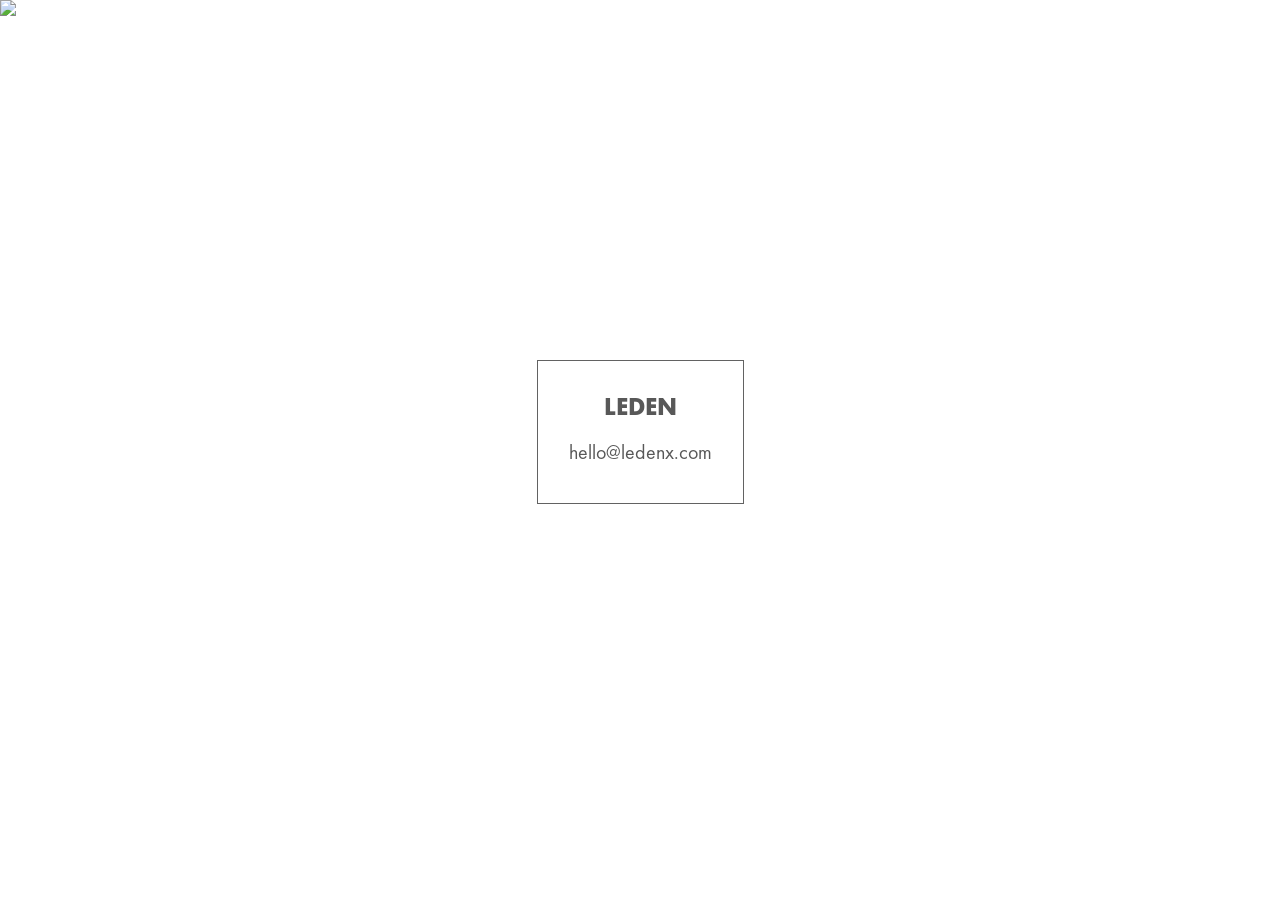
==== commit f260310a: "Site updated: 2019-07-03 05:06:05" ====
--- a/index.html
+++ b/index.html
@@ -1 +1 @@
-<!DOCTYPE html><html><head><meta name="generator" content="Hexo 3.9.0"><meta charset="utf-8"><meta name="X-UA-Compatible" content="IE=edge"><meta name="viewport" content="width=device-width, initial-scale=1"><meta name="robots" content="noindex, nofollow"><link rel="icon" href="/favicon.ico"><title>...</title><meta name="description" content="A Blog Powered By Hexo"><script src="./assets/js/jquery-3.1.1.min.js"></script><script src="./assets/js/bootstrap.js"></script><link rel="stylesheet" href="./assets/css/style.css"><link rel="stylesheet" href="./assets/css/fonts.css"><link rel="stylesheet" href="./assets/css/bootstrap.css"><link rel="stylesheet" href="./assets/css/home.css"><link rel="stylesheet" href="./assets/css/vdonate.css"></head><body><header id="header"><div class="intro-logo" id="intrologo" style="background-position:center; background-repeat:no-repeat; background-image: url(); background-size: auto 100%;"><section class="awSlider"><div class="carousel slide carousel-fade" data-ride="carousel"><div class="carousel-inner"><div class="item active"><img id="carousel-img0" src="https://hellotblog.files.wordpress.com/2019/06/sample-bg-01-800.jpg"></div></div></div></section><div class="homelogo" id="homelogo" style="background: rgba(255,255,255,1);"><div class="homelogoback" style="border: 1px solid #404040;"><h1>XXXXX</h1><h3>hello@xxxxx.com</h3></div></div></div></header><script src="./assets/js/background.js"></script><script src="./assets/js/homelogo.js"></script><script src="./assets/js/awslider.js"></script></body></html>+<!DOCTYPE html><html><head><meta name="generator" content="Hexo 3.9.0"><meta charset="utf-8"><meta name="X-UA-Compatible" content="IE=edge"><meta name="viewport" content="width=device-width, initial-scale=1"><meta name="robots" content="noindex, nofollow"><link rel="icon" href="/favicon.ico"><title>...</title><meta name="description" content="A Blog Powered By Hexo"><script src="./assets/js/jquery-3.1.1.min.js"></script><script src="./assets/js/bootstrap.js"></script><link rel="stylesheet" href="./assets/css/style.css"><link rel="stylesheet" href="./assets/css/fonts.css"><link rel="stylesheet" href="./assets/css/bootstrap.css"><link rel="stylesheet" href="./assets/css/home.css"><link rel="stylesheet" href="./assets/css/vdonate.css"></head><body><header id="header"><div class="intro-logo" id="intrologo" style="background-position:center; background-repeat:no-repeat; background-image: url(); background-size: auto 100%;"><section class="awSlider"><div class="carousel slide carousel-fade" data-ride="carousel"><div class="carousel-inner"><div class="item active"><img id="carousel-img0" src="https://hellotblog.files.wordpress.com/2019/06/sample-bg-01-800.jpg"></div></div></div></section><div class="homelogo" id="homelogo" style="background: rgba(255,255,255,1);"><div class="homelogoback" style="border: 1px solid #404040;"><h1>LEDEN</h1><h3>hello@ledenx.com</h3></div></div></div></header><script src="./assets/js/background.js"></script><script src="./assets/js/homelogo.js"></script><script src="./assets/js/awslider.js"></script></body></html>
